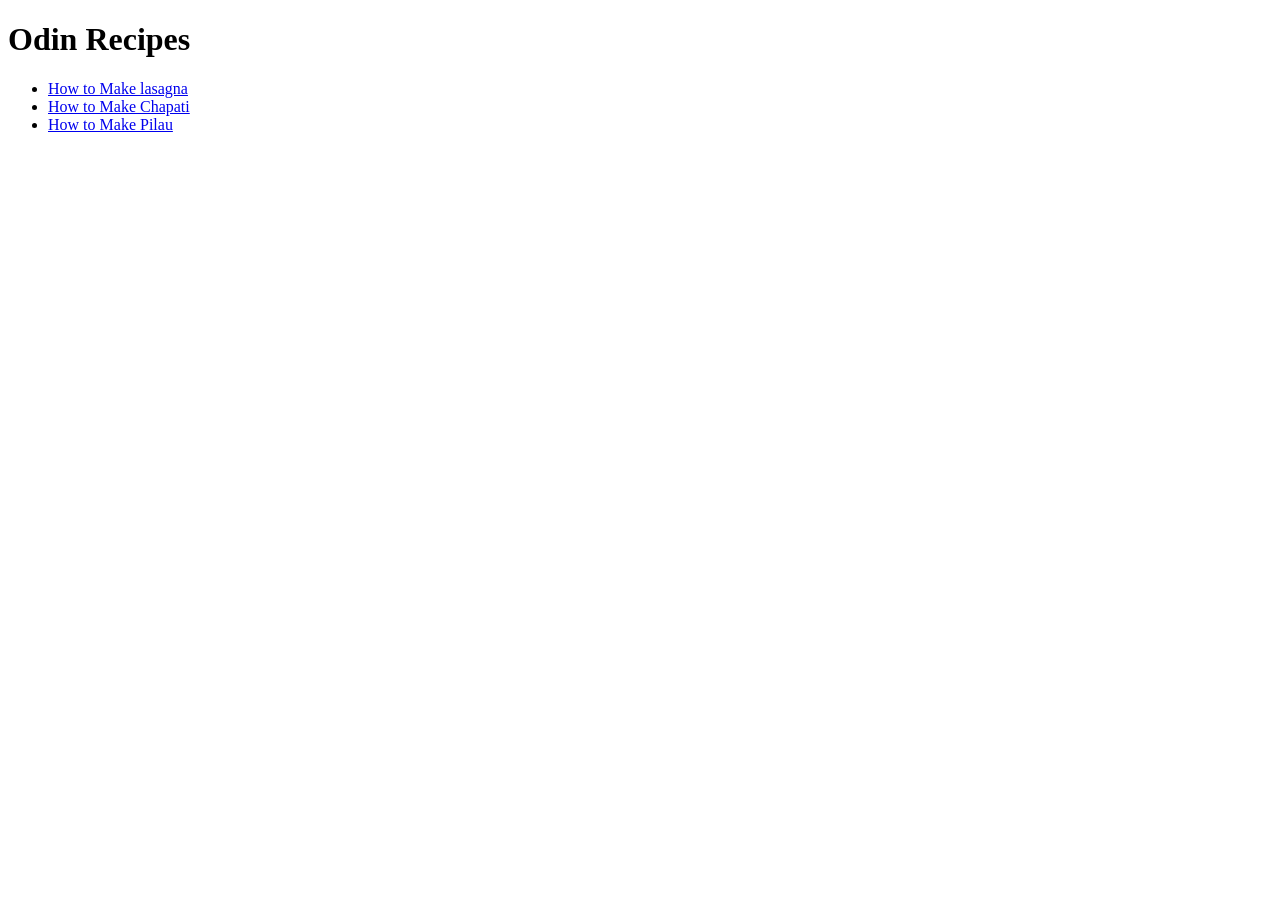
==== index.html @ ea9d9de4 "all recipe pages and images" ====
<!DOCTYPE html>

<html lang="en">

<head>
    <meta charset="UTF-8">
    <meta name="viewport" content="width=device-width, initial-scale=1.0">
    <title>Recipes</title>
</head>

<body>

    <h1>Odin Recipes</h1>

    <ul>
        <li><a href="recipes/lasagna.html">How to Make lasagna</a></li>
        <li><a href="recipes/chapati.html">How to Make Chapati</a></li>
        <li><a href="recipes/pilau.html">How to Make Pilau</a></li>
    </ul>
    
</body>

</html>
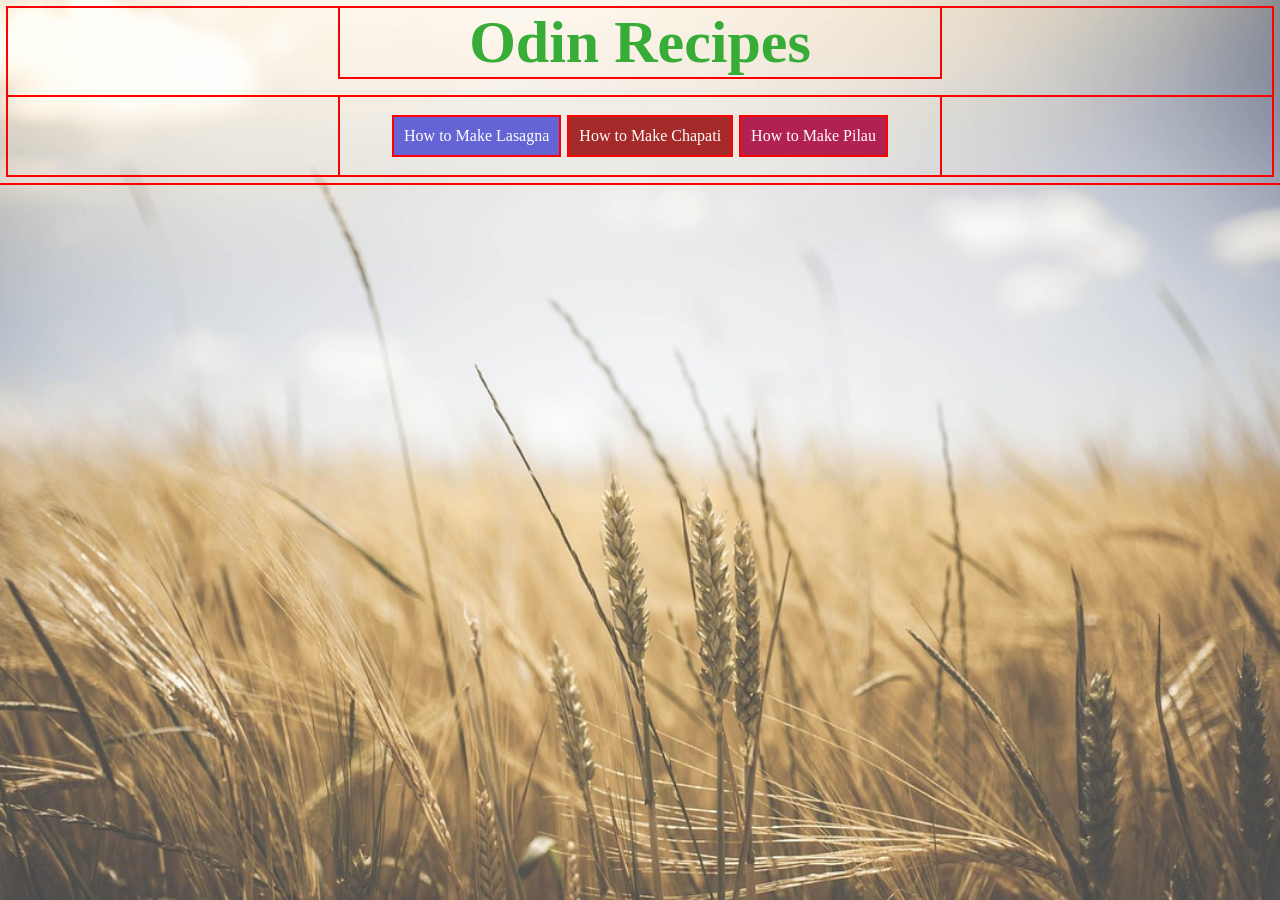
==== commit 728cc633: "added outlines to fix layout issues" ====
--- a/index.html
+++ b/index.html
@@ -6,18 +6,17 @@
     <meta charset="UTF-8">
     <meta name="viewport" content="width=device-width, initial-scale=1.0">
     <title>Recipes</title>
+    <link rel="stylesheet" href="CSS/style.css">
 </head>
 
-<body>
-
-    <h1>Odin Recipes</h1>
-
-    <ul>
-        <li><a href="recipes/lasagna.html">How to Make lasagna</a></li>
-        <li><a href="recipes/chapati.html">How to Make Chapati</a></li>
-        <li><a href="recipes/pilau.html">How to Make Pilau</a></li>
-    </ul>
-    
+<body id="homepage">
+    <h1 class="main-title">Odin Recipes</h1>
+      <div class="links">
+        <ul>
+          <li><a class="link1" href="recipes/lasagna.html">How to Make Lasagna</a></li>
+          <li><a class="link2" href="recipes/chapati.html">How to Make Chapati</a></li>
+          <li><a class="link3" href="recipes/pilau.html">How to Make Pilau</a></li>
+        </ul>
+      </div>
 </body>
-
 </html>
--- a/CSS/style.css
+++ b/CSS/style.css
@@ -0,0 +1,84 @@
+*,
+*::before,
+*::after{
+    box-sizing: inherit;
+}
+
+*{
+    outline: 2px solid red;
+}
+
+body{
+    background-color: white;
+}
+
+h1{
+    font-size: 30px;
+}
+
+#homepage{
+    box-sizing: border-box;
+    background-image: url(../recipe-images/wheat-1845835_1280.jpg);
+    background-repeat: no-repeat;
+    background-size: cover;
+    background-attachment: fixed;
+    background-position: center;
+}
+.main-title, .links{
+    margin-left: auto;
+    margin-right: auto;
+}
+
+#homepage .main-title{
+    color: rgb(55, 173, 55);
+    font-weight: bold;
+    width: 600px;
+    text-align: center;
+    margin-top: 0px;
+    margin-bottom: 20px;
+}
+#homepage .main-title{
+    font-size: 60px;
+}
+.links ul{
+    display: flex;
+    list-style-type: none;
+    gap: 10px;
+    width: 600px;
+    margin: 0px;
+    justify-content: center;
+    max-width: 800px;
+    margin-left: auto;
+    margin-right: auto;
+    padding: 20px;
+}
+
+.link1,
+.link2,
+.link3{
+    text-decoration: none;
+    color: white;
+    padding: 10px;
+    display: inline-block;
+}
+.link1{
+ background-color: rgb(100, 100, 212);   
+}
+
+.link2{
+   background-color: brown;
+}
+
+.link3{
+   background-color: rgb(177, 33, 81);
+}   
+
+.links a:hover{
+    background-color: black;
+    color: red;
+}
+
+
+
+
+
